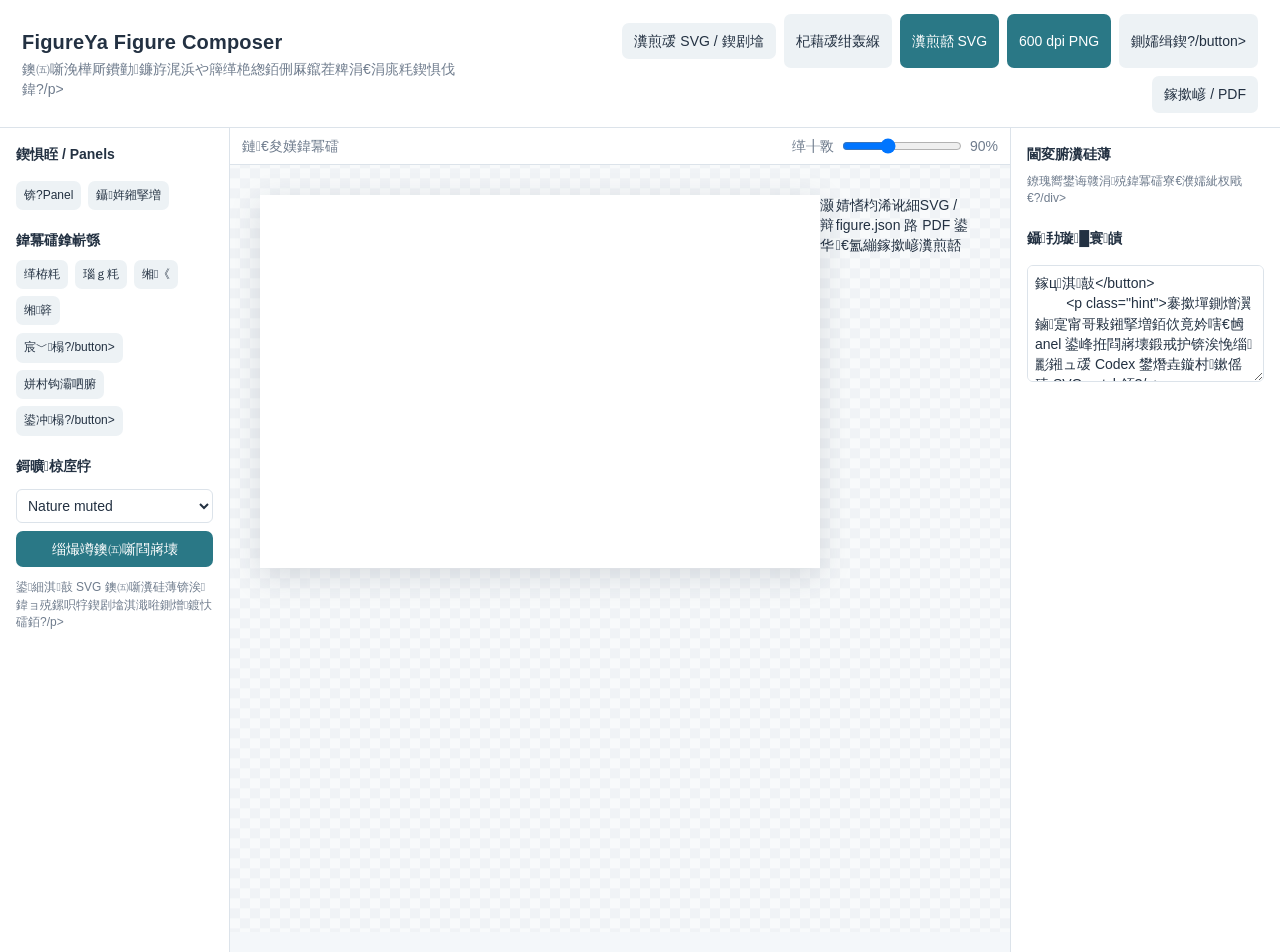
==== figure-composer/index.html @ cc75d27b "Add initial Figure Composer editor prototype" ====
<!doctype html>
<html lang="zh-CN">
<head>
  <meta charset="utf-8" />
  <meta name="viewport" content="width=device-width,initial-scale=1" />
  <title>FigureYa Figure Composer</title>
  <link rel="stylesheet" href="figure-composer.css" />
</head>
<body>
  <header class="topbar">
    <div>
      <h1>FigureYa Figure Composer</h1>
      <p>鐭㈤噺浼樺厛鐨勭鐮斿浘浜や簰缂栬緫銆侀厤鑹茬粺涓€涓庣粍鍥惧伐鍏?/p>
    </div>
    <div class="top-actions">
      <label class="button secondary">瀵煎叆 SVG / 鍥剧墖<input id="fileInput" type="file" accept=".svg,image/*,.pdf" hidden /></label>
      <button id="loadDemo" class="secondary">杞藉叆绀轰緥</button>
      <button id="downloadSvg">瀵煎嚭 SVG</button>
      <button id="exportPng">600 dpi PNG</button>
      <button id="exportCompressed" class="secondary">鍘嬬缉鍥?/button>
      <button id="printPdf" class="secondary">鎵撳嵃 / PDF</button>
    </div>
  </header>

  <main class="workspace">
    <aside class="sidebar left-panel">
      <section>
        <div class="section-title">鍥惧眰 / Panels</div>
        <div id="panelList" class="panel-list"></div>
        <div class="row">
          <button id="addPanel" class="small">锛?Panel</button>
          <button id="autoLayout" class="small">鑷姩鎺掔増</button>
        </div>
      </section>
      <section>
        <div class="section-title">鍏冪礌鎿嶄綔</div>
        <div class="row wrap">
          <button id="groupSelected" class="small">缂栫粍</button>
          <button id="ungroupSelected" class="small">瑙ｇ粍</button>
          <button id="bringFront" class="small">缃《</button>
          <button id="sendBack" class="small">缃簳</button>
        </div>
        <div class="row wrap">
          <button data-align="left" class="small">宸﹀榻?/button>
          <button data-align="center" class="small">姘村钩灞呬腑</button>
          <button data-align="right" class="small">鍙冲榻?/button>
        </div>
      </section>
      <section>
        <div class="section-title">鎶曠椋庢牸</div>
        <select id="paletteSelect">
          <option value="nature">Nature muted</option>
          <option value="cell">Cell teal-orange</option>
          <option value="mono">Black & white</option>
          <option value="custom">鑷畾涔夊綋鍓嶈壊</option>
        </select>
        <button id="applyPalette" class="full">缁熶竴鐭㈤噺閰嶈壊</button>
        <p class="hint">鍙細淇敼 SVG 鐭㈤噺瀵硅薄锛涘鍏ョ殑鏍呮牸鍥剧墖淇濈暀鍘熷鍍忕礌銆?/p>
      </section>
    </aside>

    <section class="canvas-area">
      <div class="canvas-toolbar">
        <span id="selectionInfo">鏈€夋嫨鍏冪礌</span>
        <span class="zoom-label">缂╂斁 <input id="zoom" type="range" min="50" max="160" value="90" /> <span id="zoomValue">90%</span></span>
      </div>
      <div id="canvasViewport" class="canvas-viewport">
        <svg id="figureCanvas" xmlns="http://www.w3.org/2000/svg" viewBox="0 0 1200 800" role="img" aria-label="绉戠爺鍥剧敾甯?></svg>
      </div>
      <div class="statusbar"><span id="status">灏辩华</span><span>婧愭枃浠讹細SVG / figure.json 路 PDF 鍙€氳繃鎵撳嵃瀵煎嚭</span></div>
    </section>

    <aside class="sidebar inspector">
      <section>
        <div class="section-title">閫変腑瀵硅薄</div>
        <div id="emptyInspector" class="hint">鐐瑰嚮鐢诲竷涓殑鍏冪礌寮€濮嬬紪杈戙€?/div>
        <div id="inspectorForm" hidden>
          <label>绫诲瀷 <input id="elType" disabled /></label>
          <label>鏂囧瓧 <input id="elText" /></label>
          <div class="two-col"><label>X <input id="elX" type="number" /></label><label>Y <input id="elY" type="number" /></label></div>
          <div class="two-col"><label>瀹?<input id="elW" type="number" /></label><label>楂?<input id="elH" type="number" /></label></div>
          <div class="two-col"><label>濉厖 <input id="elFill" type="color" /></label><label>鎻忚竟 <input id="elStroke" type="color" /></label></div>
          <label>瀛椾綋澶у皬 <input id="elFontSize" type="number" min="4" max="120" /></label>
          <button id="applyInspector" class="full">搴旂敤淇敼</button>
        </div>
      </section>
      <section>
        <div class="section-title">鑷劧璇█寰皟</div>
        <textarea id="commandInput" rows="5" placeholder="渚嬪锛氭妸鎵€鏈?WB 鏉″甫鍔犻粦妗嗭紱浣跨敤 Nature 閰嶈壊锛涙í鍚戞帓鍒楁墍鏈?panel锛涙坊鍔?A B C panel 鍙?></textarea>
        <button id="runCommand" class="full">鎵ц淇敼</button>
        <p class="hint">褰撳墠鍘熷瀷鏀寔甯哥敤鎺掔増銆佽竟妗嗐€乸anel 鍙峰拰閰嶈壊鍛戒护锛涘悗缁彲鎺ュ叆 Codex 鐢熸垚鏇村鏉傜殑 SVG patch銆?/p>
      </section>
      <section>
        <div class="section-title">瀵煎嚭璁剧疆</div>
        <label>鐩爣瀹藉害锛坢m锛?input id="printWidth" type="number" value="180" min="20" /></label>
        <label>PNG 缂╂斁鍊嶆暟 <input id="pngScale" type="number" value="5" min="1" max="12" /></label>
        <label class="check"><input id="includeSelection" type="checkbox" checked /> 淇濈暀缂栬緫鏍囪锛堝鍑烘椂鑷姩鍏抽棴锛?/label>
      </section>
    </aside>
  </main>
  <script src="figure-composer.js"></script>
</body>
</html>
---- figure-composer/figure-composer.css ----
:root { --ink:#233142; --muted:#6f7c8d; --line:#dce3ea; --bg:#f4f7fa; --teal:#2a7886; --accent:#df7a4f; }
* { box-sizing:border-box; }
body { margin:0; color:var(--ink); background:var(--bg); font:14px/1.45 Inter,Segoe UI,Arial,sans-serif; }
.topbar { min-height:76px; padding:14px 22px; display:flex; justify-content:space-between; gap:20px; align-items:center; background:#fff; border-bottom:1px solid var(--line); }
h1 { margin:0; font-size:20px; letter-spacing:.2px; } h1 + p { margin:2px 0 0; color:var(--muted); }
.top-actions { display:flex; flex-wrap:wrap; gap:8px; justify-content:flex-end; }
button,.button,select,input,textarea { font:inherit; } button,.button { border:0; border-radius:7px; padding:8px 12px; background:var(--teal); color:#fff; cursor:pointer; } button:hover,.button:hover { filter:brightness(.94); }
button.secondary,.button.secondary,.small { background:#edf2f5; color:var(--ink); } button.small { padding:6px 8px; font-size:12px; }
.workspace { min-height:calc(100vh - 76px); display:grid; grid-template-columns:230px minmax(450px,1fr) 270px; }
.sidebar { padding:16px; background:#fff; } .left-panel { border-right:1px solid var(--line); } .inspector { border-left:1px solid var(--line); }
section { margin-bottom:20px; } .section-title { font-weight:700; margin-bottom:9px; } .row { display:flex; gap:7px; margin-top:8px; } .wrap { flex-wrap:wrap; } .full { width:100%; margin-top:8px; }
.panel-list { display:flex; flex-direction:column; gap:5px; } .panel-item { display:flex; align-items:center; gap:7px; padding:7px 8px; border:1px solid transparent; border-radius:6px; cursor:pointer; } .panel-item:hover,.panel-item.active { border-color:#aac8cd; background:#eef8f8; }
.panel-item button { margin-left:auto; padding:1px 6px; background:transparent; color:#a44434; }
label { display:block; margin:9px 0; color:var(--muted); } label input,label select,select,textarea { width:100%; margin-top:4px; border:1px solid var(--line); border-radius:6px; padding:7px; background:#fff; color:var(--ink); } input[type=color] { height:34px; padding:2px; } .two-col { display:grid; grid-template-columns:1fr 1fr; gap:8px; }
.canvas-area { min-width:0; display:flex; flex-direction:column; } .canvas-toolbar,.statusbar { padding:8px 12px; color:var(--muted); background:#fff; border-bottom:1px solid var(--line); display:flex; justify-content:space-between; gap:12px; } .statusbar { border-top:1px solid var(--line); border-bottom:0; font-size:12px; }
.zoom-label { display:flex; align-items:center; gap:6px; } #zoom { width:120px; } .canvas-viewport { flex:1; min-height:500px; padding:30px; overflow:auto; display:flex; justify-content:center; align-items:flex-start; background:repeating-conic-gradient(#f0f3f6 0 25%,#f8fafb 0 50%) 50%/20px 20px; } #figureCanvas { width:90%; max-width:1200px; min-width:560px; height:auto; background:#fff; box-shadow:0 8px 30px rgba(35,49,66,.15); overflow:visible; }
.hint { color:var(--muted); font-size:12px; } .check { display:flex; gap:7px; align-items:center; } .check input { width:auto; margin:0; }
.selected-outline { fill:none; stroke:#df7a4f; stroke-width:2; stroke-dasharray:5 4; pointer-events:none; }
@media (max-width:1000px) { .workspace { grid-template-columns:200px minmax(400px,1fr); } .inspector { grid-column:1/-1; border-left:0; border-top:1px solid var(--line); display:grid; grid-template-columns:1fr 1fr 1fr; gap:18px; } }
@media (max-width:720px) { .topbar { align-items:flex-start; flex-direction:column; } .workspace { display:block; } .sidebar { border:0; border-bottom:1px solid var(--line); } .canvas-viewport { min-height:400px; padding:12px; } #figureCanvas { min-width:500px; } }
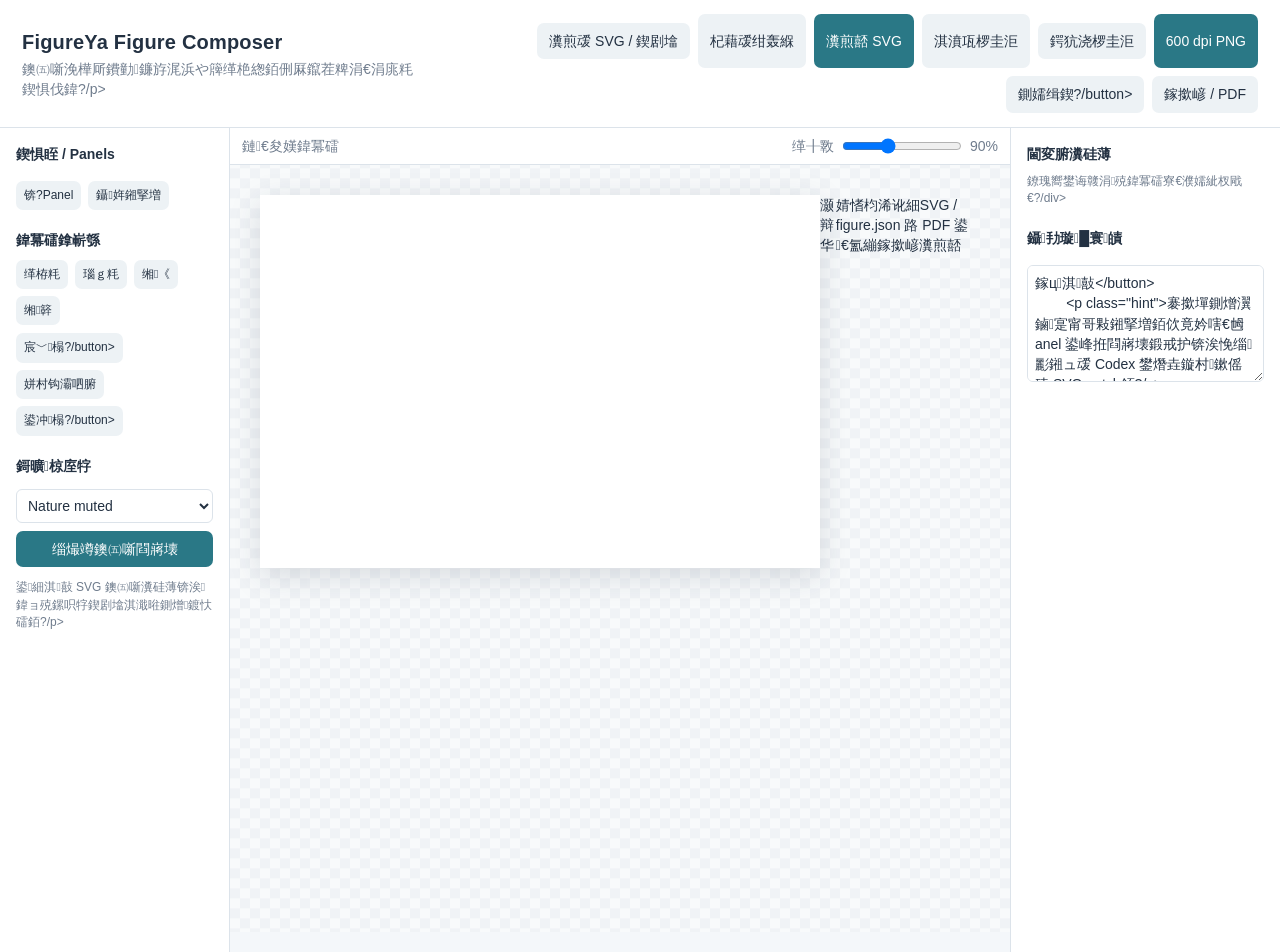
==== commit b8b638ca: "Add resize rotate and project save controls" ====
--- a/figure-composer/index.html
+++ b/figure-composer/index.html
@@ -16,6 +16,8 @@
       <label class="button secondary">瀵煎叆 SVG / 鍥剧墖<input id="fileInput" type="file" accept=".svg,image/*,.pdf" hidden /></label>
       <button id="loadDemo" class="secondary">杞藉叆绀轰緥</button>
       <button id="downloadSvg">瀵煎嚭 SVG</button>
+      <button id="saveProject" class="secondary">淇濆瓨椤圭洰</button>
+      <label class="button secondary">鍔犺浇椤圭洰<input id="projectInput" type="file" accept=".figure.json,.json" hidden /></label>
       <button id="exportPng">600 dpi PNG</button>
       <button id="exportCompressed" class="secondary">鍘嬬缉鍥?/button>
       <button id="printPdf" class="secondary">鎵撳嵃 / PDF</button>
@@ -64,6 +66,20 @@
         <span id="selectionInfo">鏈€夋嫨鍏冪礌</span>
         <span class="zoom-label">缂╂斁 <input id="zoom" type="range" min="50" max="160" value="90" /> <span id="zoomValue">90%</span></span>
       </div>
+      <div id="contextToolbar" class="context-toolbar" hidden>
+        <button id="canvaUndo" class="tool-icon" title="Undo">鈫?/button>
+        <button id="canvaRedo" class="tool-icon" title="Redo">鈫?/button>
+        <span class="toolbar-divider"></span>
+        <button id="canvaDuplicate" class="tool-button">澶嶅埗</button>
+        <button id="canvaDelete" class="tool-button danger">鍒犻櫎</button>
+        <button id="canvaGroup" class="tool-button">缂栫粍</button>
+        <button id="canvaUngroup" class="tool-button">瑙ｇ粍</button>
+        <span class="toolbar-divider"></span>
+        <button id="canvaAlignLeft" class="tool-button">宸﹀榻?/button>
+        <button id="canvaAlignCenter" class="tool-button">灞呬腑</button>
+        <button id="canvaAlignTop" class="tool-button">椤剁瀵归綈</button>
+        <span id="guideStatus" class="guide-status">鎷栧姩鏃惰嚜鍔ㄥ惛闄?/span>
+      </div>
       <div id="canvasViewport" class="canvas-viewport">
         <svg id="figureCanvas" xmlns="http://www.w3.org/2000/svg" viewBox="0 0 1200 800" role="img" aria-label="绉戠爺鍥剧敾甯?></svg>
       </div>
@@ -99,5 +115,7 @@
     </aside>
   </main>
   <script src="figure-composer.js"></script>
+  <script src="canva-interactions.js"></script>
+  <script src="canva-advanced.js"></script>
 </body>
 </html>
--- a/figure-composer/figure-composer.css
+++ b/figure-composer/figure-composer.css
@@ -13,6 +13,21 @@
 .panel-item button { margin-left:auto; padding:1px 6px; background:transparent; color:#a44434; }
 label { display:block; margin:9px 0; color:var(--muted); } label input,label select,select,textarea { width:100%; margin-top:4px; border:1px solid var(--line); border-radius:6px; padding:7px; background:#fff; color:var(--ink); } input[type=color] { height:34px; padding:2px; } .two-col { display:grid; grid-template-columns:1fr 1fr; gap:8px; }
 .canvas-area { min-width:0; display:flex; flex-direction:column; } .canvas-toolbar,.statusbar { padding:8px 12px; color:var(--muted); background:#fff; border-bottom:1px solid var(--line); display:flex; justify-content:space-between; gap:12px; } .statusbar { border-top:1px solid var(--line); border-bottom:0; font-size:12px; }
+.context-toolbar { min-height:42px; padding:6px 10px; align-items:center; gap:6px; flex-wrap:wrap; background:#fff; border-bottom:1px solid var(--line); box-shadow:0 2px 8px rgba(35,49,66,.06); }
+.context-toolbar[hidden] { display:none; }
+.tool-icon,.tool-button { min-height:28px; padding:5px 9px; border-radius:6px; background:#edf2f5; color:var(--ink); font-size:12px; }
+.tool-icon { width:30px; padding:4px; font-size:18px; line-height:18px; }
+.tool-icon:hover,.tool-button:hover { background:#dcebed; }
+.tool-button.danger { color:#a44434; }
+.toolbar-divider { height:22px; width:1px; background:var(--line); margin:0 3px; }
+.guide-status { margin-left:auto; color:var(--muted); font-size:12px; }
+.canva-selection { fill:rgba(42,120,134,.04); stroke:#2a7886; stroke-width:2; stroke-dasharray:7 4; pointer-events:none; }
+.canva-handle { fill:#fff; stroke:#2a7886; stroke-width:1.5; pointer-events:none; }
+.canva-guide { stroke:#df7a4f; stroke-width:1; stroke-dasharray:4 3; pointer-events:none; }
+.canva-marquee { fill:rgba(42,120,134,.1); stroke:#2a7886; stroke-width:1; stroke-dasharray:5 3; pointer-events:none; }
+.advanced-handle { fill:#fff; stroke:#2a7886; stroke-width:2; pointer-events:all; cursor:nwse-resize; }
+.advanced-rotate { fill:#df7a4f; stroke:#fff; stroke-width:2; pointer-events:all; cursor:grab; }
+.advanced-rotation-line { stroke:#df7a4f; stroke-width:1.5; stroke-dasharray:4 3; pointer-events:none; }
 .zoom-label { display:flex; align-items:center; gap:6px; } #zoom { width:120px; } .canvas-viewport { flex:1; min-height:500px; padding:30px; overflow:auto; display:flex; justify-content:center; align-items:flex-start; background:repeating-conic-gradient(#f0f3f6 0 25%,#f8fafb 0 50%) 50%/20px 20px; } #figureCanvas { width:90%; max-width:1200px; min-width:560px; height:auto; background:#fff; box-shadow:0 8px 30px rgba(35,49,66,.15); overflow:visible; }
 .hint { color:var(--muted); font-size:12px; } .check { display:flex; gap:7px; align-items:center; } .check input { width:auto; margin:0; }
 .selected-outline { fill:none; stroke:#df7a4f; stroke-width:2; stroke-dasharray:5 4; pointer-events:none; }
